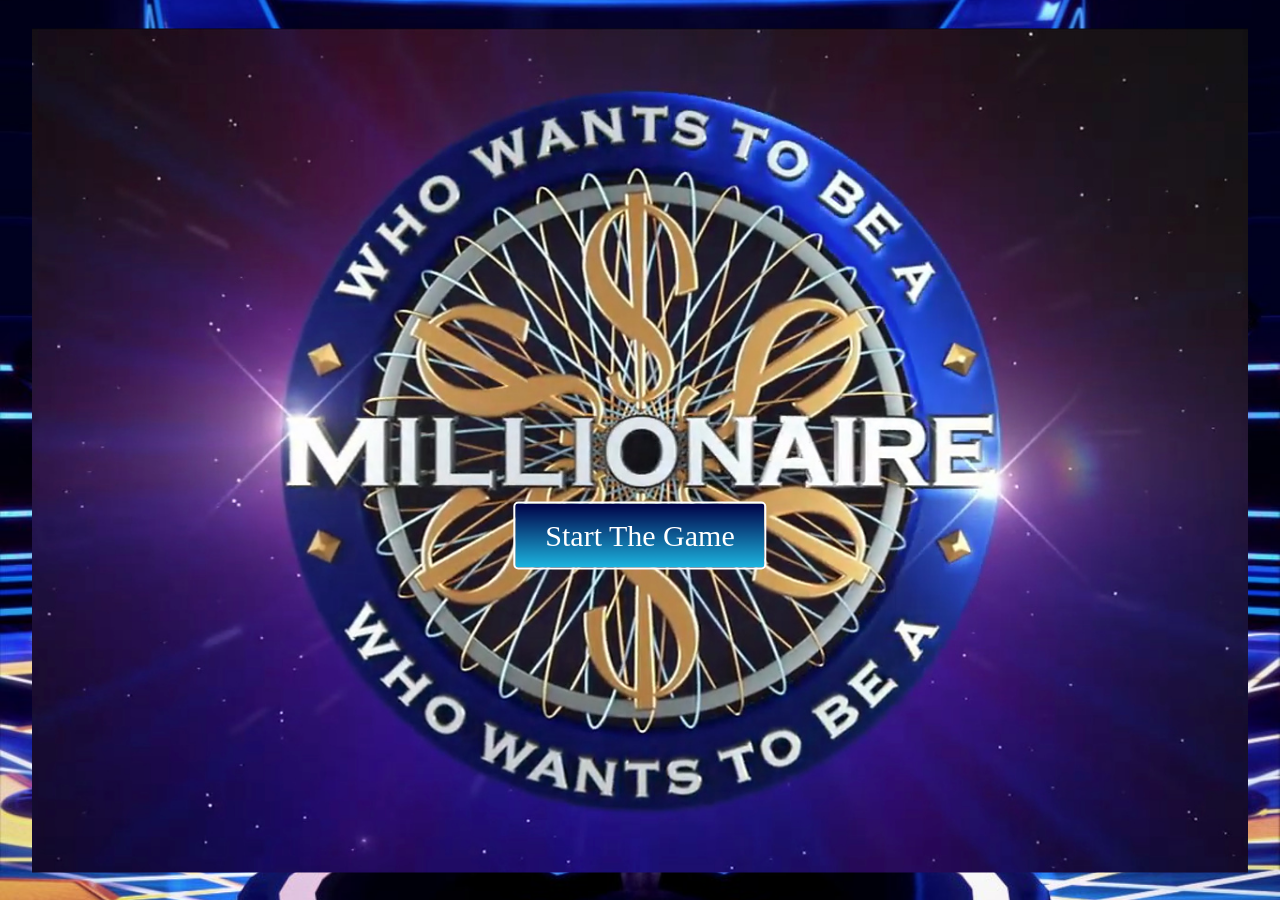
==== index.html @ a50f25a2 "Deployment commit" ====
<!doctype html><html lang="en"><head><meta charset="UTF-8"><meta name="viewport" content="width=device-width,initial-scale=1"><title>Who Wants to Be a Millionaire?</title><script defer="defer" src="main.js"></script></head><body><div class="splash"><button class="start">Start The Game</button></div><div class="quiz-container"><div id="next-question-container" class="next-question-container"></div><div class="quiz-header">Who Wants to Be a Millionaire?</div><div id="game"><div id="question" class="question"></div><div id="answers" class="answers"></div></div><div id="money" style="display:none"></div></div></body></html>
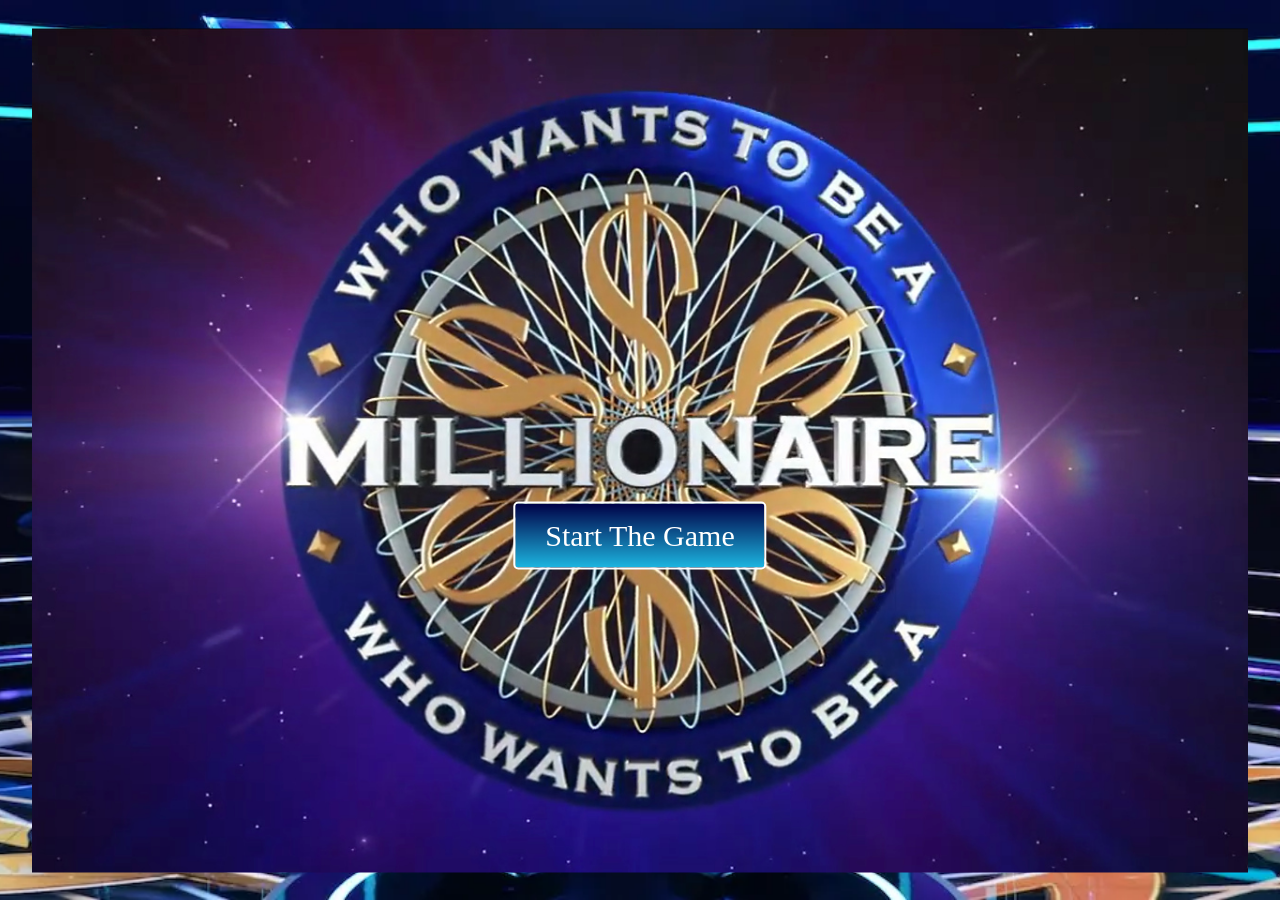
==== commit db03de55: "fixing some bugs" ====
--- a/index.html
+++ b/index.html
@@ -1 +1 @@
-<!doctype html><html lang="en"><head><meta charset="UTF-8"><meta name="viewport" content="width=device-width,initial-scale=1"><title>Who Wants to Be a Millionaire?</title><script defer="defer" src="main.js"></script></head><body><div class="splash"><button class="start">Start The Game</button></div><div class="quiz-container"><div id="next-question-container" class="next-question-container"></div><div class="quiz-header">Who Wants to Be a Millionaire?</div><div id="game"><div id="question" class="question"></div><div id="answers" class="answers"></div></div><div id="money" style="display:none"></div></div></body></html>+<!doctype html><html lang="en"><head><meta charset="UTF-8"><meta name="viewport" content="width=device-width,initial-scale=1"><link rel="shortcut icon" type="image/x-icon" href="57bbc316e10359acb6a4.svg"><title>Who Wants to Be a Millionaire?</title><script defer="defer" src="main.js"></script></head><body><div class="splash"><button class="start">Start The Game</button></div><div class="quiz-container"><div class="quiz-header">Who Wants to Be a Millionaire?<div id="next-question-container" class="next-question-container"></div></div><div id="game"><div id="question" class="question"></div><div id="answers" class="answers"></div></div><div id="money" style="display:none"></div></div></body></html>
